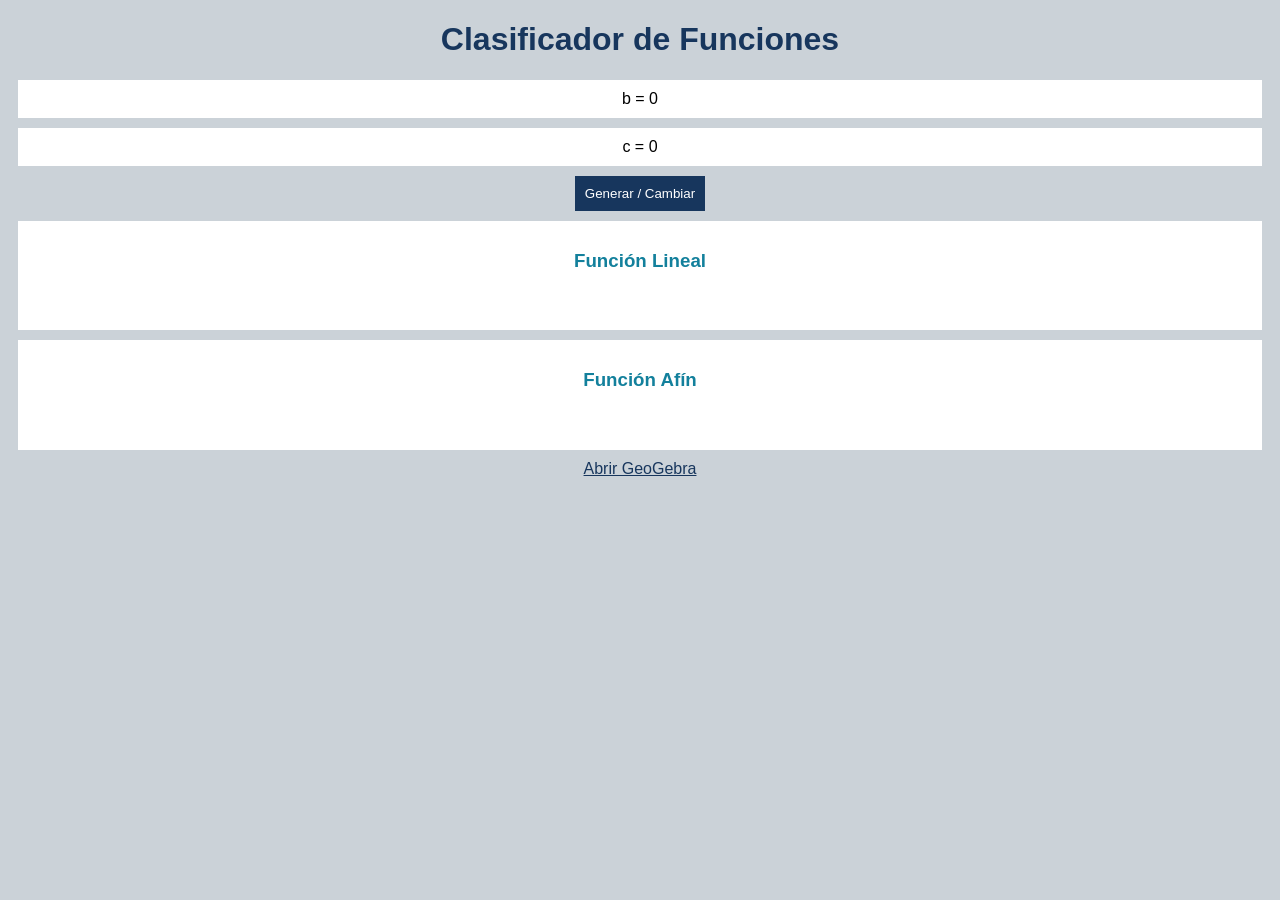
==== index.html @ 51f73772 "creacion de proyecto de matematicas" ====
<!DOCTYPE html>
<html>
<head>
<title>Clasificador de Funciones</title>
<link rel="stylesheet" href="style.css">
</head>
<body>

<h1>Clasificador de Funciones</h1>

<p>b = <span id="valorB">0</span></p>
<p>c = <span id="valorC">0</span></p>

<button id="generar">Generar / Cambiar</button>

<div>
<h3>Función Lineal</h3>
<p id="lineal"></p>
</div>

<div>
<h3>Función Afín</h3>
<p id="afin"></p>
</div>

<a href="https://www.geogebra.org/classic">
Abrir GeoGebra
</a>

<script src="script.js"></script>

</body>
</html>
---- style.css ----
body {
font-family: Arial;
background-color: #cbd2d8;
text-align: center;
}

h1 {
color: #17365d;
}

p, div {
background-color: white;
padding: 10px;
margin: 10px;
}

button {
background-color: #17365d;
color: white;
padding: 10px;
border: none;
}

h3 {
color: #13809c;
}

a {
color: #17365d;
}
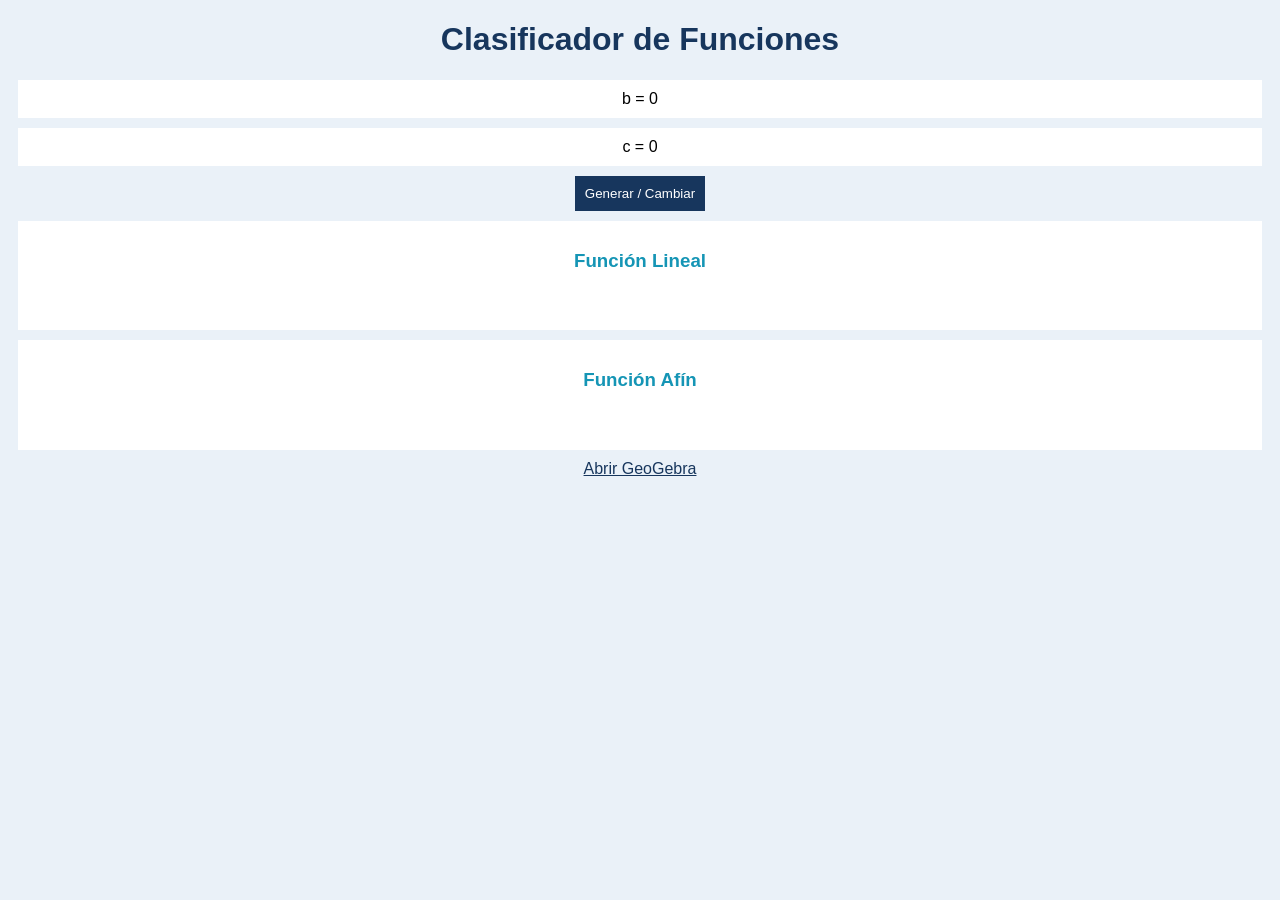
==== commit 37cf2bbc: "Actualizacion de proyecto matematico" ====
--- a/index.html
+++ b/index.html
@@ -23,7 +23,7 @@
 <p id="afin"></p>
 </div>
 
-<a href="https://www.geogebra.org/classic">
+<a href="https://www.geogebra.org/classic" target="_blank">
 Abrir GeoGebra
 </a>
 
--- a/style.css
+++ b/style.css
@@ -1,6 +1,6 @@
 body {
 font-family: Arial;
-background-color: #cbd2d8;
+background-color: #eaf1f8;
 text-align: center;
 }
 
@@ -22,9 +22,10 @@
 }
 
 h3 {
-color: #13809c;
+color: #1595b5;
 }
 
 a {
 color: #17365d;
 }
+
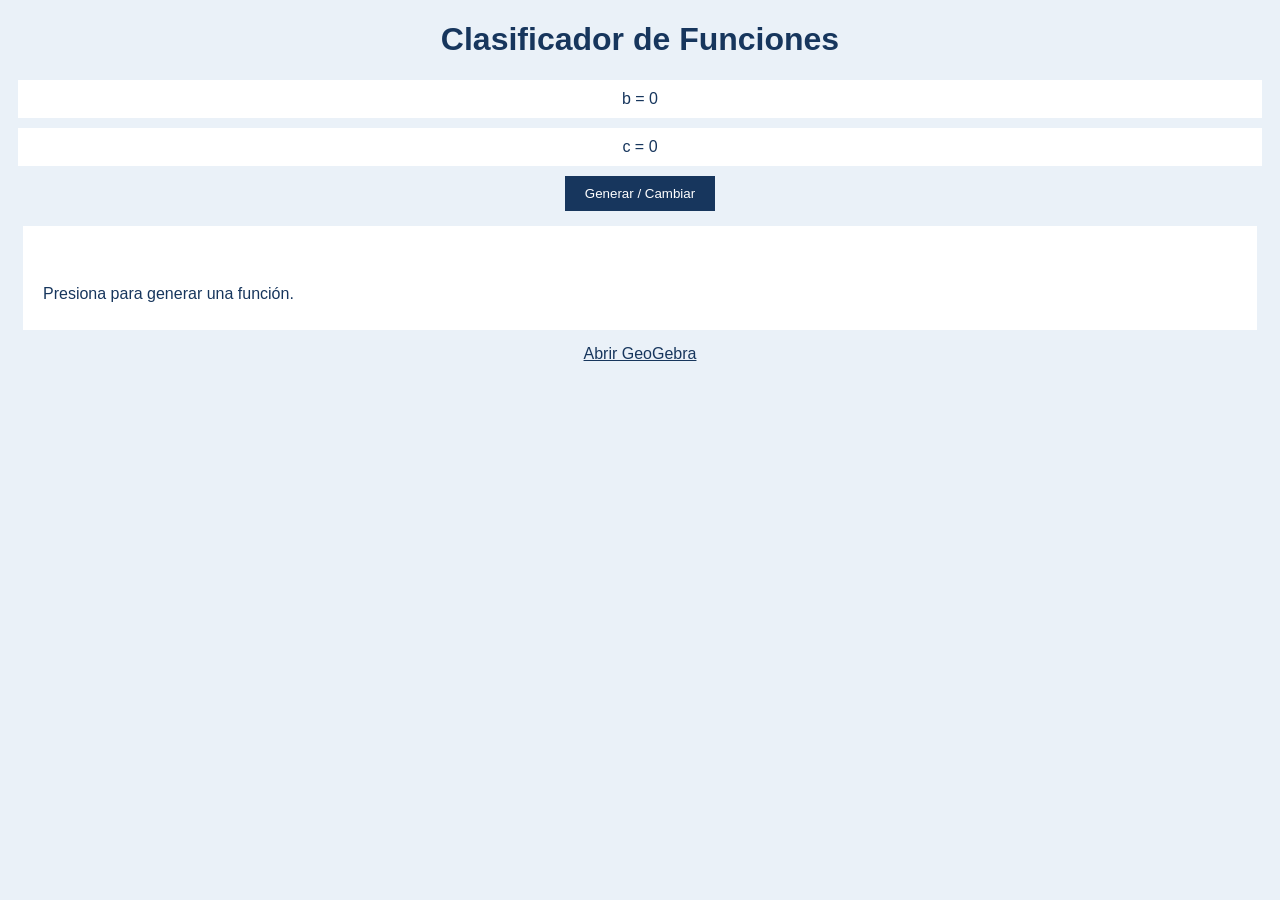
==== commit c1ef146a: "Renovacion del trabajo" ====
--- a/index.html
+++ b/index.html
@@ -12,15 +12,28 @@
 <p>c = <span id="valorC">0</span></p>
 
 <button id="generar">Generar / Cambiar</button>
-
-<div>
-<h3>Función Lineal</h3>
-<p id="lineal"></p>
+<div id="resultado">
+    Presiona para generar una función.
 </div>
 
-<div>
+<div id="constante" class="menu">
+<h3>Función Constante</h3>
+<p id="textoConstante"></p>
+</div>
+
+<div id="lineal" class="menu">
+<h3>Función Lineal</h3>
+<p id="textoLineal"></p>
+</div>
+
+<div id="afin" class="menu">
 <h3>Función Afín</h3>
-<p id="afin"></p>
+<p id="textoAfin"></p>
+</div>
+
+<div id="noExiste" class="menu">
+<h3>No existe función</h3>
+<p>b = 0 y c = 0.</p>
 </div>
 
 <a href="https://www.geogebra.org/classic" target="_blank">
--- a/style.css
+++ b/style.css
@@ -2,13 +2,14 @@
 font-family: Arial;
 background-color: #eaf1f8;
 text-align: center;
+color: #17365d;
 }
 
 h1 {
 color: #17365d;
 }
 
-p, div {
+p {
 background-color: white;
 padding: 10px;
 margin: 10px;
@@ -17,8 +18,26 @@
 button {
 background-color: #17365d;
 color: white;
+padding: 10px 20px;
+border: none;
+cursor: pointer;
+}
+
+.menu {
+background-color: white;
+border: 1px solid #b5c7d9;
+margin: 15px;
 padding: 10px;
-border: none;
+display: none;
+}
+
+#resultado {
+background-color: white;
+padding: 20px;
+margin: 15px;
+text-align: left;
+white-space: pre-line;
+line-height: 2;
 }
 
 h3 {
@@ -28,4 +47,3 @@
 a {
 color: #17365d;
 }
-
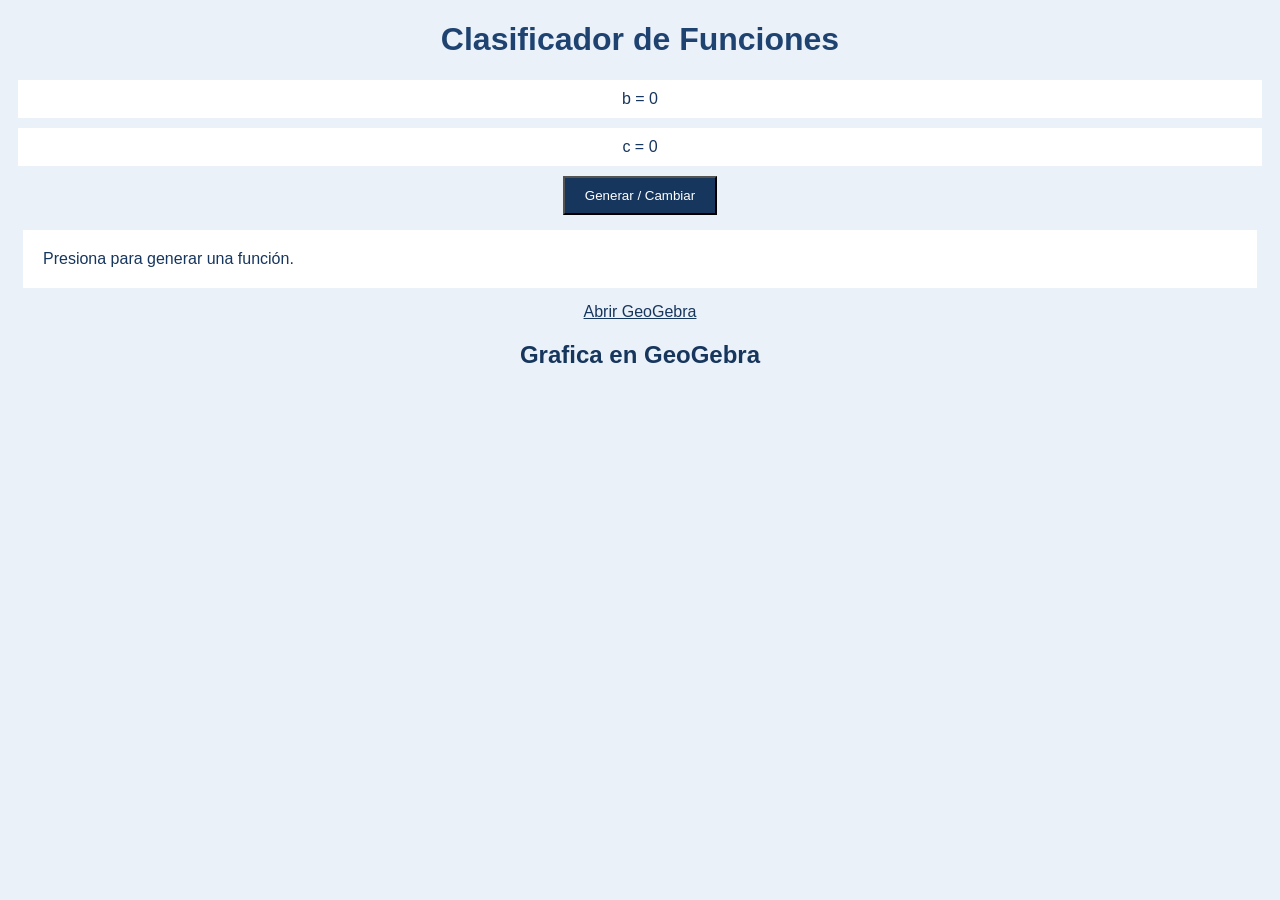
==== commit 416475d8: "cambios" ====
--- a/index.html
+++ b/index.html
@@ -3,6 +3,7 @@
 <head>
 <title>Clasificador de Funciones</title>
 <link rel="stylesheet" href="style.css">
+<script src="https://geogebra.org/apps/deployggb.js"></script>
 </head>
 <body>
 
@@ -36,9 +37,11 @@
 <p>b = 0 y c = 0.</p>
 </div>
 
-<a href="https://www.geogebra.org/classic" target="_blank">
+<a href="https://www.geogebra.org/classic" >
 Abrir GeoGebra
 </a>
+<h2>Grafica en GeoGebra</h2>
+<div id="geogebra"></div>
 
 <script src="script.js"></script>
 
--- a/style.css
+++ b/style.css
@@ -6,7 +6,7 @@
 }
 
 h1 {
-color: #17365d;
+color: #1f4370;
 }
 
 p {
@@ -19,8 +19,6 @@
 background-color: #17365d;
 color: white;
 padding: 10px 20px;
-border: none;
-cursor: pointer;
 }
 
 .menu {
@@ -36,8 +34,6 @@
 padding: 20px;
 margin: 15px;
 text-align: left;
-white-space: pre-line;
-line-height: 2;
 }
 
 h3 {
@@ -47,3 +43,8 @@
 a {
 color: #17365d;
 }
+#geogebra {
+  width: 800px;
+  height: 450px;
+  margin: 20px auto;
+}
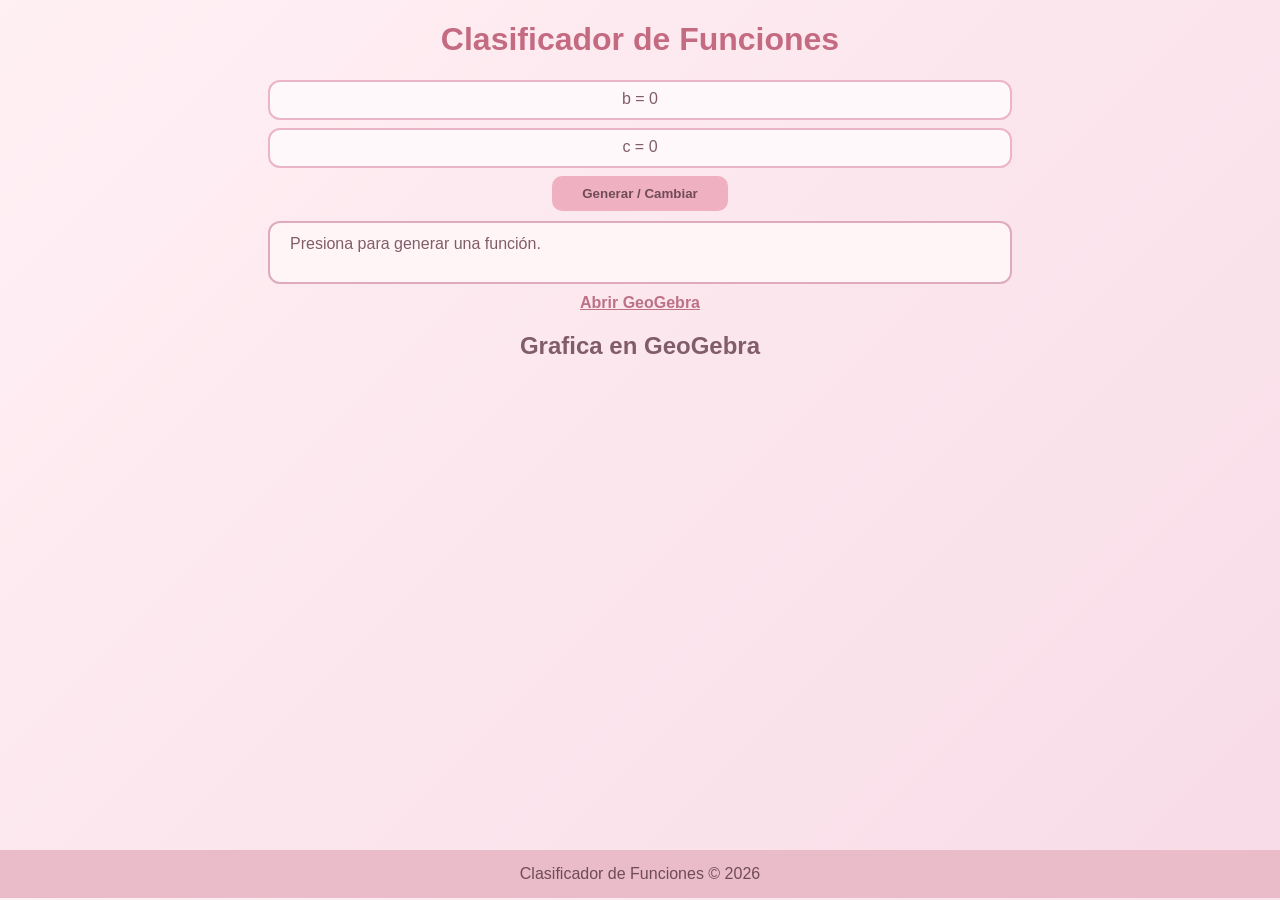
==== commit 12274d15: "cambios" ====
--- a/index.html
+++ b/index.html
@@ -1,49 +1,75 @@
 <!DOCTYPE html>
 <html>
+
 <head>
-<title>Clasificador de Funciones</title>
-<link rel="stylesheet" href="style.css">
-<script src="https://geogebra.org/apps/deployggb.js"></script>
+    <!-- Título de la página -->
+    <title>Clasificador de Funciones</title>
+
+    <!-- Conecta con el CSS -->
+    <link rel="stylesheet" href="style.css">
+
+    <!-- Carga GeoGebra -->
+    <script src="https://geogebra.org/apps/deployggb.js"></script>
 </head>
+
+<!-- Contenido visible -->
 <body>
 
+<!-- Título principal -->
 <h1>Clasificador de Funciones</h1>
 
+<!-- Valores de b y c -->
 <p>b = <span id="valorB">0</span></p>
 <p>c = <span id="valorC">0</span></p>
 
+<!-- Botón para generar la función -->
 <button id="generar">Generar / Cambiar</button>
+
+<!-- Resultado de la clasificación -->
 <div id="resultado">
     Presiona para generar una función.
 </div>
 
+<!-- Información de función constante -->
 <div id="constante" class="menu">
 <h3>Función Constante</h3>
 <p id="textoConstante"></p>
 </div>
 
+<!-- Información de función lineal -->
 <div id="lineal" class="menu">
 <h3>Función Lineal</h3>
 <p id="textoLineal"></p>
 </div>
 
+<!-- Información de función afín -->
 <div id="afin" class="menu">
 <h3>Función Afín</h3>
 <p id="textoAfin"></p>
 </div>
 
+<!-- Caso donde no existe función -->
 <div id="noExiste" class="menu">
 <h3>No existe función</h3>
 <p>b = 0 y c = 0.</p>
 </div>
 
-<a href="https://www.geogebra.org/classic" >
+<!-- Enlace a GeoGebra -->
+<a href="https://www.geogebra.org/classic">
 Abrir GeoGebra
 </a>
+
+<!-- graficos de geogebra -->
 <h2>Grafica en GeoGebra</h2>
 <div id="geogebra"></div>
 
+<!-- Conecta con el JavaScript -->
 <script src="script.js"></script>
+
+<!-- Pie de página -->
+<footer>
+    Clasificador de Funciones © 2026
+</footer>
 
 </body>
 </html>
--- a/style.css
+++ b/style.css
@@ -1,50 +1,86 @@
+/* Estilo general */
 body {
-font-family: Arial;
-background-color: #eaf1f8;
-text-align: center;
-color: #17365d;
+  font-family: Arial;
+  background: linear-gradient(135deg, #fff0f4, #f8dce7);
+  text-align: center;
+  color: #805d69;
+  margin: 0;
 }
 
+/* Títulos */
 h1 {
-color: #1f4370;
-}
-
-p {
-background-color: white;
-padding: 10px;
-margin: 10px;
-}
-
-button {
-background-color: #17365d;
-color: white;
-padding: 10px 20px;
-}
-
-.menu {
-background-color: white;
-border: 1px solid #b5c7d9;
-margin: 15px;
-padding: 10px;
-display: none;
-}
-
-#resultado {
-background-color: white;
-padding: 20px;
-margin: 15px;
-text-align: left;
+  color: #c46b82;
 }
 
 h3 {
-color: #1595b5;
+  color: #d8899d;
 }
 
+/* Barras cortas y anchas */
+p {
+  width: 70%;
+  max-width: 700px;
+  min-height: 20px;
+  margin: 8px auto;
+  padding: 8px 20px;
+  background-color: #fff8fa;
+  border: 2px solid #eab6c5;
+  border-radius: 12px;
+}
+
+/* Botón */
+button {
+  background-color: #efb1c1;
+  color: #704b58;
+  font-weight: bold;
+  border: none;
+  border-radius: 10px;
+  padding: 10px 30px;
+  cursor: pointer;
+}
+
+/* Paneles */
+.menu {
+  display: none;
+  width: 70%;
+  max-width: 700px;
+  margin: 10px auto;
+  padding: 8px 20px;
+  background-color: #fdeaf0;
+  border: 2px solid #e8bdc9;
+  border-radius: 12px;
+}
+
+/* Resultado */
+#resultado {
+  width: 70%;
+  max-width: 700px;
+  min-height: 35px;
+  margin: 10px auto;
+  padding: 12px 20px;
+  background-color: #fff5f7;
+  border: 2px solid #ddaabe;
+  border-radius: 12px;
+  text-align: left;
+}
+
+/* Enlace */
 a {
-color: #17365d;
+  color: #bd7187;
+  font-weight: bold;
 }
+
+/* Gráfico */
 #geogebra {
   width: 800px;
   height: 450px;
   margin: 20px auto;
 }
+
+/* Pie de página */
+footer {
+  background-color: #eabcca;
+  color: #704b58;
+  padding: 15px;
+  margin-top: 20px;
+}
